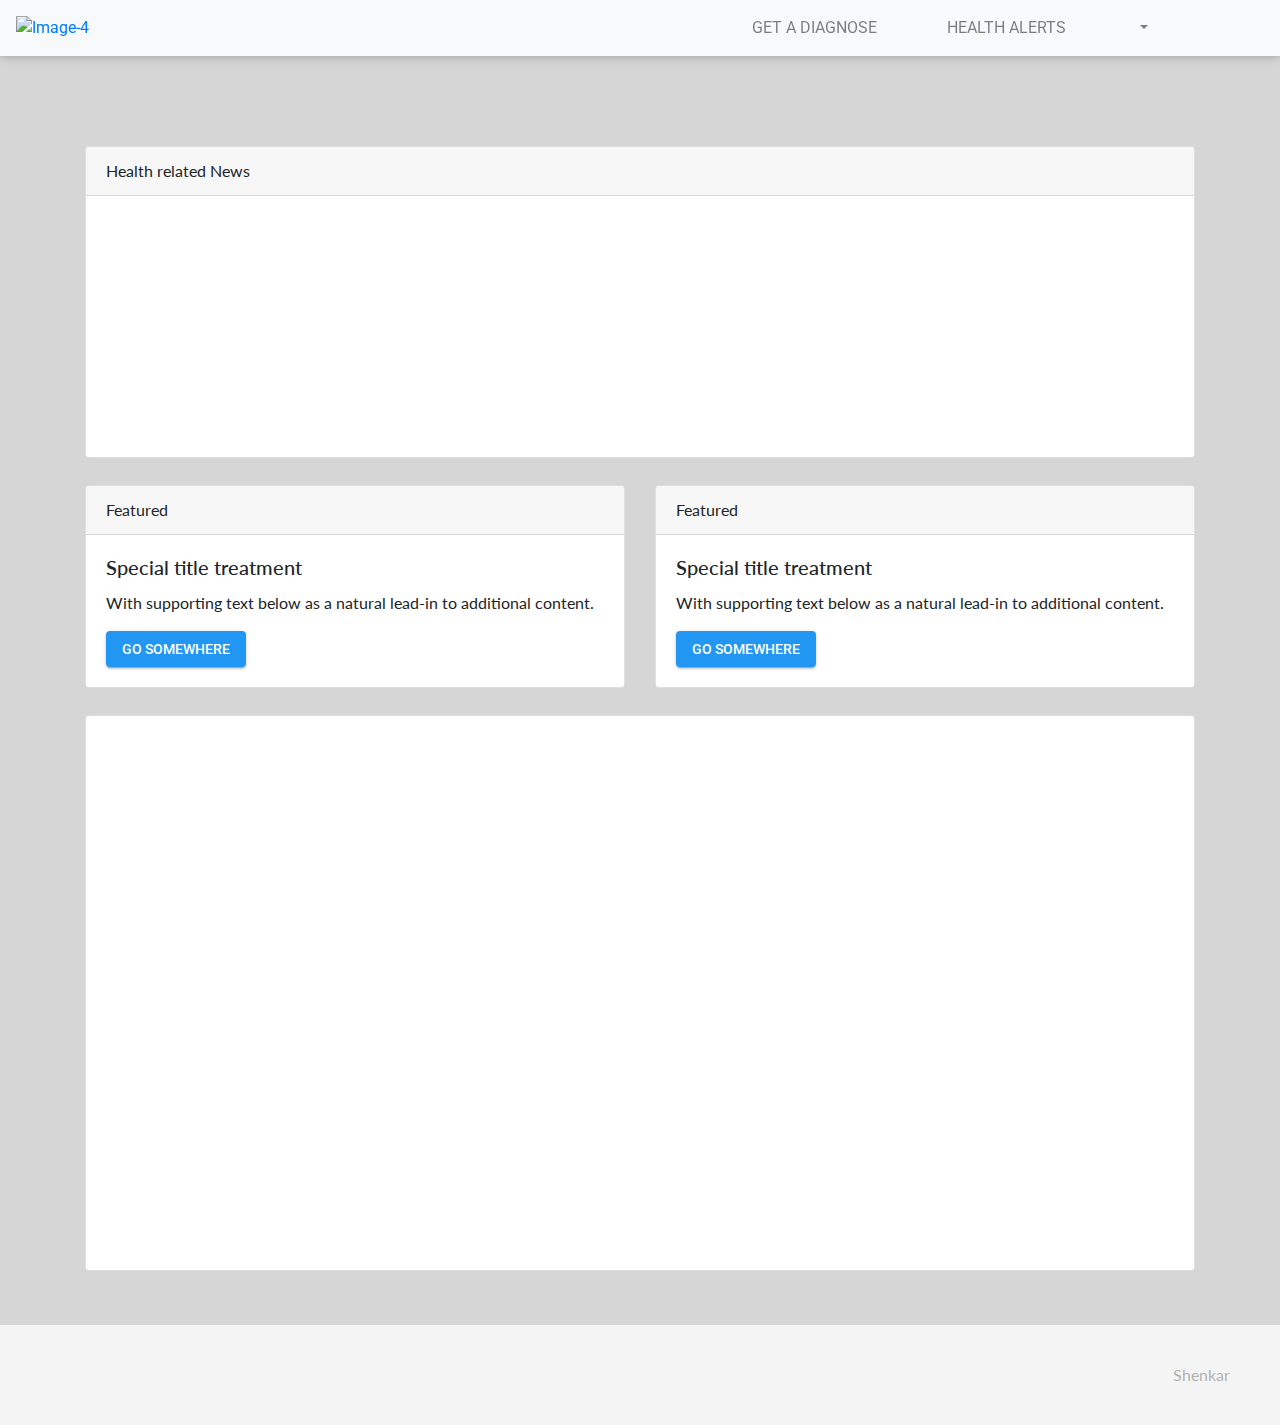
==== index.html @ 804afdef "graph" ====
<!doctype html>
<html lang="en">
  <head>
    <!-- Required meta tags -->
    <meta charset="utf-8">
    <meta name="viewport" content="width=device-width, initial-scale=1, shrink-to-fit=no">
    <!-- Bootstrap CSS -->
    <link rel="stylesheet" href="https://stackpath.bootstrapcdn.com/bootstrap/4.3.1/css/bootstrap.min.css" integrity="sha384-ggOyR0iXCbMQv3Xipma34MD+dH/1fQ784/j6cY/iJTQUOhcWr7x9JvoRxT2MZw1T" crossorigin="anonymous">
    <link href="https://fonts.googleapis.com/css?family=Lato|Roboto&display=swap" rel="stylesheet">
    <link rel="stylesheet" href="https://use.fontawesome.com/releases/v5.8.2/css/all.css" integrity="sha384-oS3vJWv+0UjzBfQzYUhtDYW+Pj2yciDJxpsK1OYPAYjqT085Qq/1cq5FLXAZQ7Ay" crossorigin="anonymous">
    <link rel="stylesheet" href="includes/css/style.css">
    <link rel="icon" href="includes/images/favicon.ico" type="image/x-icon">
    <title>Robodoc</title>
  </head>
  <body>
    <!-- Navbar Start-->
    <nav class="navbar  sticky-top navbar-expand-lg navbar-light bg-light">
      <a href="index.html"><img src="https://i.ibb.co/mqFRGhx/Image-4.png" alt="Image-4" border="0"></a>
      <button class="navbar-toggler" type="button" data-toggle="collapse" data-target="#navbarNavDropdown" aria-controls="navbarNavDropdown" aria-expanded="false" aria-label="Toggle navigation">
      <span class="navbar-toggler-icon"></span>
      </button>
      <div class="collapse navbar-collapse flex-row-reverse" id="navbarNavDropdown">
        <ul class="navbar-nav">
          <li class="nav-item active">
            <a class="nav-link" href="#"><i class="fas fa-home"></i></a>
          </li>
          <li class="nav-item">
            <a class="nav-link" href="#">GET A DIAGNOSE</a>
          </li>
          <li class="nav-item">
            <a class="nav-link" href="#">HEALTH ALERTS</a>
          </li>
          <li class="nav-item dropdown">
            <a class="nav-link dropdown-toggle" href="#" id="navbarDropdownMenuLink" role="button" data-toggle="dropdown" aria-haspopup="true" aria-expanded="false">
              <i class="far fa-user"></i>
            </a>
            <div class="dropdown-menu" aria-labelledby="navbarDropdownMenuLink">
              <a class="dropdown-item" href="#">Action</a>
              <a class="dropdown-item" href="#">Another action</a>
              <a class="dropdown-item" href="#">Something else here</a>
            </div>
          </li>
        </ul>
      </div>
    </nav>
    <!-- Navbar End-->
    <section id="dashboard">
      <div class="container dash-container">
        <div class="row dash-row">
          <div class="col">
            <div class="card">
              <div class="card-header">
                Health related News
              </div>
              <div class="card-body text-center">
                <iframe src="https://www.npr.org/player/embed/724468630/725139755" width="100%" height="215" frameborder="0" scrolling="no" title="NPR embedded audio player"></iframe>
              </div>
            </div>
          </div>
        </div>
        <div class="row dash-row">
          <div class="col">
            <div class="card">
              <div class="card-header">
                Featured
              </div>
              <div class="card-body">
                <h5 class="card-title">Special title treatment</h5>
                <p class="card-text">With supporting text below as a natural lead-in to additional content.</p>
                <a href="#" class="pure-material-button-contained">Go somewhere</a>
              </div>
            </div>
          </div>
          <div class="col">
            <div class="card">
              <div class="card-header">
                Featured
              </div>
              <div class="card-body">
                <h5 class="card-title">Special title treatment</h5>
                <p class="card-text">With supporting text below as a natural lead-in to additional content.</p>
                <a href="#" class="pure-material-button-contained">Go somewhere</a>
              </div>
            </div>
          </div>
        </div>
        <div class="row dash-row">
          <div class="col">
            <div class="card">
              <canvas id="myChart"></canvas>
<!--               <div class="card-header">
                Featured
              </div>
              <div class="card-body">
                <h5 class="card-title">Special title treatment</h5>
                <p class="card-text">With supporting text below as a natural lead-in to additional content.</p>
                <a href="#" class="pure-material-button-contained">Go somewhere</a>
              </div> -->
            </div>
          </div>
        </div>
      </div>
      <div class="footer">
        <div class="footer-links">
          <a href="#"><i class="fab fa-github"></i></a>
          <a href="#"><i class="fab fa-instagram"></i></a>
          <a href="#"><i class="fab fa-facebook"></i></a>
          <a href="#"><i class="fab fa-twitter"></i></a>
          <a href="#"><i class="fab fa-linkedin"></i></a>
        </div>
        <div class="footer-copyright">
          <i class="fas fa-heart"></i> Shenkar
        </div>
      </div>
    </section>
    <!-- Optional JavaScript -->
    <!-- jQuery first, then Popper.js, then Bootstrap JS -->
<script src="https://cdn.jsdelivr.net/npm/chart.js@2.8.0/dist/Chart.min.js" integrity="sha256-Uv9BNBucvCPipKQ2NS9wYpJmi8DTOEfTA/nH2aoJALw=" crossorigin="anonymous"></script>
    <script src="https://code.jquery.com/jquery-3.3.1.slim.min.js" integrity="sha384-q8i/X+965DzO0rT7abK41JStQIAqVgRVzpbzo5smXKp4YfRvH+8abtTE1Pi6jizo" crossorigin="anonymous"></script>
    <script src="https://cdnjs.cloudflare.com/ajax/libs/popper.js/1.14.7/umd/popper.min.js" integrity="sha384-UO2eT0CpHqdSJQ6hJty5KVphtPhzWj9WO1clHTMGa3JDZwrnQq4sF86dIHNDz0W1" crossorigin="anonymous"></script>
    <script src="https://stackpath.bootstrapcdn.com/bootstrap/4.3.1/js/bootstrap.min.js" integrity="sha384-JjSmVgyd0p3pXB1rRibZUAYoIIy6OrQ6VrjIEaFf/nJGzIxFDsf4x0xIM+B07jRM" crossorigin="anonymous"></script>
    <script src="includes/js/main.js"></script>
  </body>
</html>
---- includes/css/style.css ----
* {
  margin: 0;
}

body {
  background-color: #d6d6d6;
}

a {
  text-decoration: none !important;
}


/*Navbar CSS*/

nav {
  font-family: 'Roboto', sans-serif;
  background-color: #FCFCFC;
  box-shadow: 0px 0px 10px 0px rgba(150,150,150,1);
}

#navbarNavDropdown {
  padding-right: 12vh;
}

.navbar-nav li {
  padding-left: 6vh;
}

#dashboard {
  margin-top: 10vh;
  font-family: 'Lato', sans-serif;
}

.dash-row {
  margin-top: 3vh;
}

.dash-container {
  margin-bottom: 6vh;
}


/*footer*/

.footer {
  background: #F4F4F4;
  display: flex;
  align-items: center;
  justify-content: space-between;
  height: 100px;
  padding: 0px 50px;
  color: rgba(0,0,0,0.3);
}
.footer-links {
  display: flex;
  align-items: center;
}
.footer-links a {
  color: black;
  opacity: 0.15;
  font-size: 24px;
  padding: 0px 10px;
}
.footer-links a:hover {
  opacity: 1;
}
.footer .fa-heart {
  color: #D23333;
}

/*pure-btn*/

.pure-material-button-contained {
    position: relative;
    display: inline-block;
    box-sizing: border-box;
    border: none;
    border-radius: 4px;
    padding: 0 16px;
    min-width: 64px;
    height: 36px;
    vertical-align: middle;
    text-align: center;
    text-overflow: ellipsis;
    text-transform: uppercase;
    color: rgb(var(--pure-material-onprimary-rgb, 255, 255, 255));
    background-color: rgb(var(--pure-material-primary-rgb, 33, 150, 243));
    box-shadow: 0 3px 1px -2px rgba(0, 0, 0, 0.2), 0 2px 2px 0 rgba(0, 0, 0, 0.14), 0 1px 5px 0 rgba(0, 0, 0, 0.12);
    font-family: var(--pure-material-font, "Roboto", "Segoe UI", BlinkMacSystemFont, system-ui, -apple-system);
    font-size: 14px;
    font-weight: 500;
    line-height: 36px;
    overflow: hidden;
    outline: none;
    cursor: pointer;
    transition: box-shadow 0.2s;
}

.pure-material-button-contained::-moz-focus-inner {
    border: none;
}

/* Overlay */
.pure-material-button-contained::before {
    content: "";
    position: absolute;
    top: 0;
    bottom: 0;
    left: 0;
    right: 0;
    background-color: rgb(var(--pure-material-onprimary-rgb, 255, 255, 255));
    opacity: 0;
    transition: opacity 0.2s;
}

/* Ripple */
.pure-material-button-contained::after {
    content: "";
    position: absolute;
    left: 50%;
    top: 50%;
    border-radius: 50%;
    padding: 50%;
    width: 32px; /* Safari */
    height: 32px; /* Safari */
    background-color: rgb(var(--pure-material-onprimary-rgb, 255, 255, 255));
    opacity: 0;
    transform: translate(-50%, -50%) scale(1);
    transition: opacity 1s, transform 0.5s;
}

/* Hover, Focus */
.pure-material-button-contained:hover,
.pure-material-button-contained:focus {
    box-shadow: 0 2px 4px -1px rgba(0, 0, 0, 0.2), 0 4px 5px 0 rgba(0, 0, 0, 0.14), 0 1px 10px 0 rgba(0, 0, 0, 0.12);
}

.pure-material-button-contained:hover::before {
    opacity: 0.08;
}

.pure-material-button-contained:focus::before {
    opacity: 0.24;
}

.pure-material-button-contained:hover:focus::before {
    opacity: 0.3;
}

/* Active */
.pure-material-button-contained:active {
    box-shadow: 0 5px 5px -3px rgba(0, 0, 0, 0.2), 0 8px 10px 1px rgba(0, 0, 0, 0.14), 0 3px 14px 2px rgba(0, 0, 0, 0.12);
}

.pure-material-button-contained:active::after {
    opacity: 0.32;
    transform: translate(-50%, -50%) scale(0);
    transition: transform 0s;
}

/* Disabled */
.pure-material-button-contained:disabled {
    color: rgba(var(--pure-material-onsurface-rgb, 0, 0, 0), 0.38);
    background-color: rgba(var(--pure-material-onsurface-rgb, 0, 0, 0), 0.12);
    box-shadow: none;
    cursor: initial;
}

.pure-material-button-contained:disabled::before {
    opacity: 0;
}

.pure-material-button-contained:disabled::after {
    opacity: 0;
}
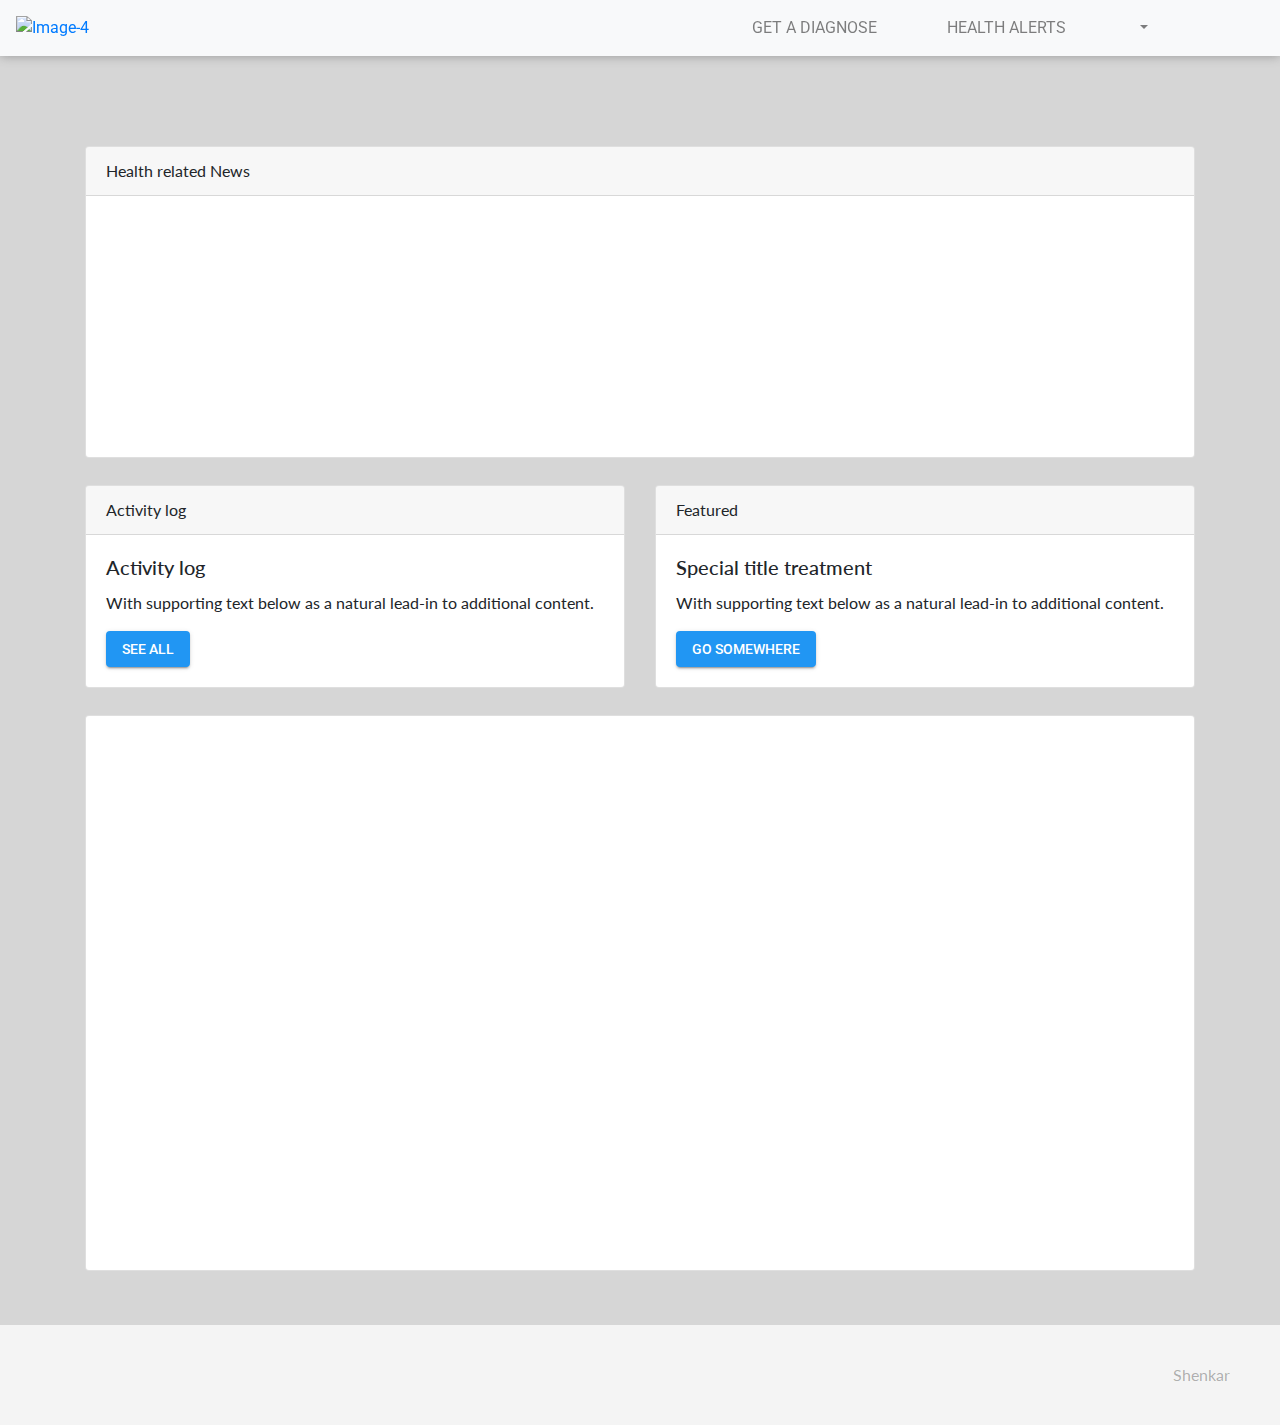
==== commit c1a67822: "graph" ====
--- a/index.html
+++ b/index.html
@@ -62,12 +62,12 @@
           <div class="col">
             <div class="card">
               <div class="card-header">
-                Featured
+                Activity log
               </div>
               <div class="card-body">
-                <h5 class="card-title">Special title treatment</h5>
+                <h5 class="card-title">Activity log</h5>
                 <p class="card-text">With supporting text below as a natural lead-in to additional content.</p>
-                <a href="#" class="pure-material-button-contained">Go somewhere</a>
+                <a href="#" class="pure-material-button-contained">See All</a>
               </div>
             </div>
           </div>
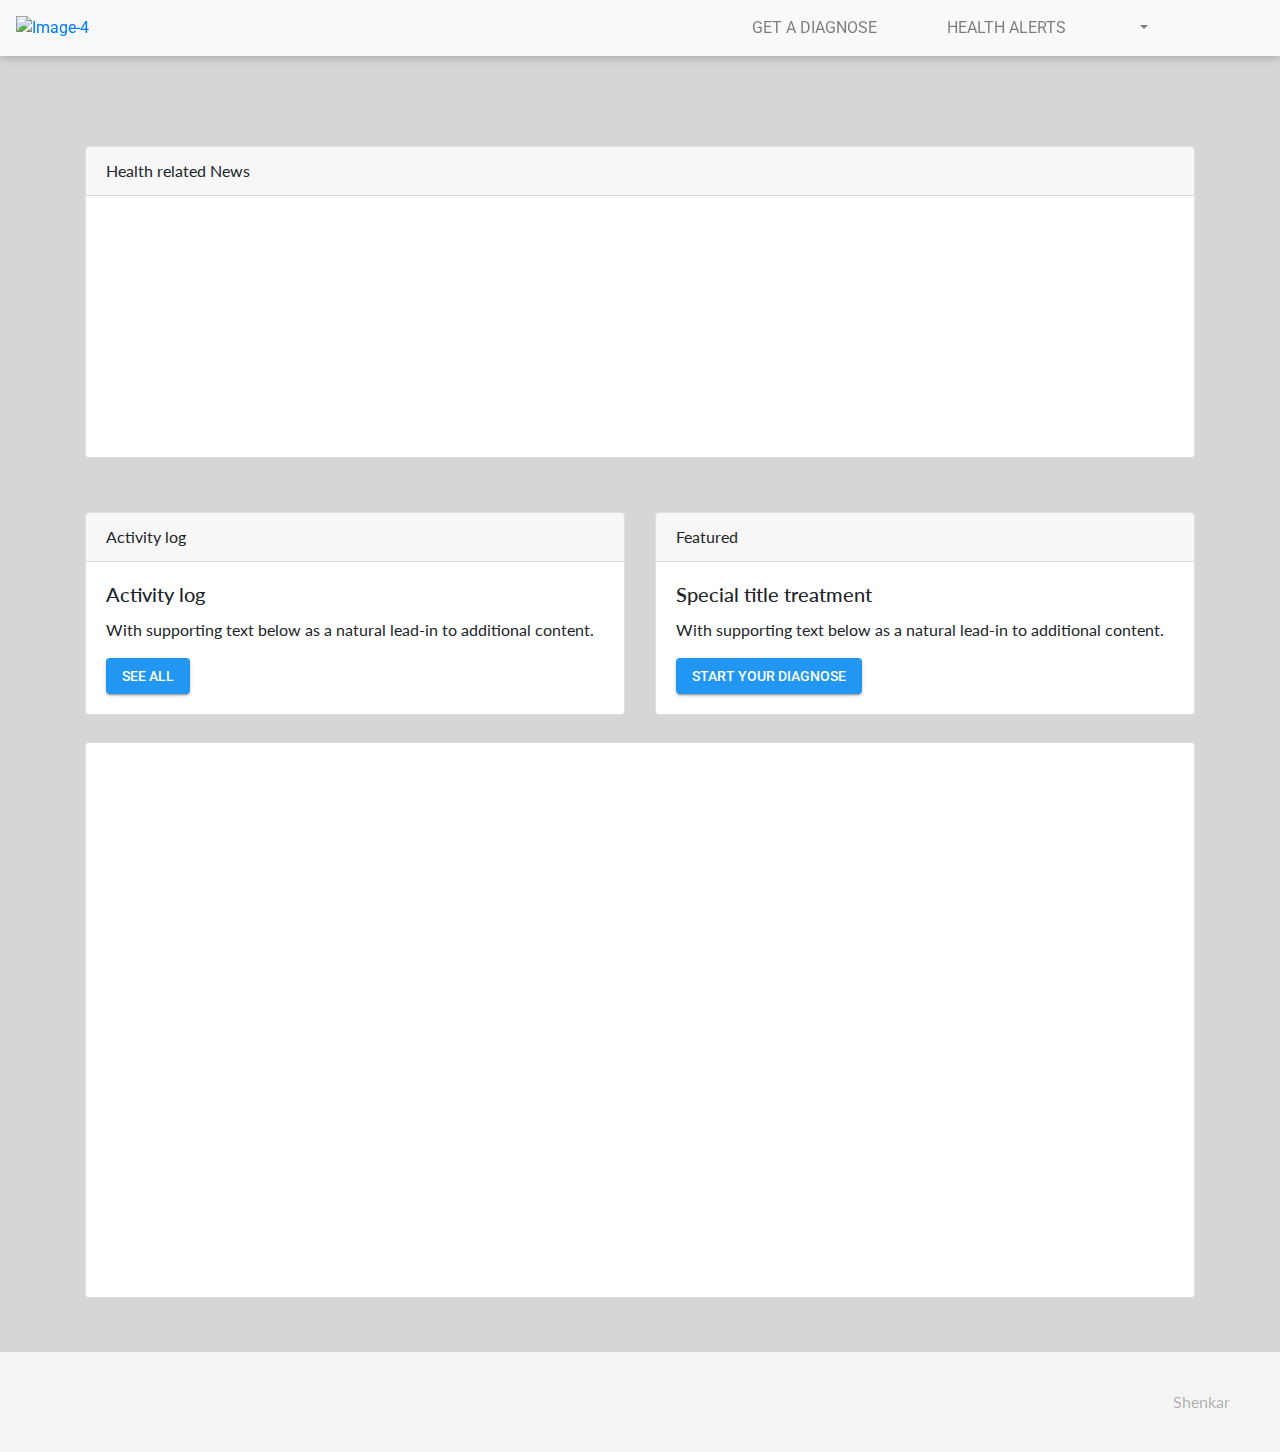
==== commit b48e8c9a: "merging" ====
--- a/index.html
+++ b/index.html
@@ -22,10 +22,10 @@
       <div class="collapse navbar-collapse flex-row-reverse" id="navbarNavDropdown">
         <ul class="navbar-nav">
           <li class="nav-item active">
-            <a class="nav-link" href="#"><i class="fas fa-home"></i></a>
+            <a class="nav-link" href="index.html"><i class="fas fa-home"></i></a>
           </li>
           <li class="nav-item">
-            <a class="nav-link" href="#">GET A DIAGNOSE</a>
+            <a class="nav-link" href="diagnose_form.html">GET A DIAGNOSE</a>
           </li>
           <li class="nav-item">
             <a class="nav-link" href="#">HEALTH ALERTS</a>
@@ -35,7 +35,7 @@
               <i class="far fa-user"></i>
             </a>
             <div class="dropdown-menu" aria-labelledby="navbarDropdownMenuLink">
-              <a class="dropdown-item" href="#">Action</a>
+              <a class="dropdown-item" data-toggle="modal" data-target="#modal-login">Login</a>
               <a class="dropdown-item" href="#">Another action</a>
               <a class="dropdown-item" href="#">Something else here</a>
             </div>
@@ -59,7 +59,7 @@
           </div>
         </div>
         <div class="row dash-row">
-          <div class="col">
+          <div class="col-md-6 col-sm-12 side-box">
             <div class="card">
               <div class="card-header">
                 Activity log
@@ -71,7 +71,7 @@
               </div>
             </div>
           </div>
-          <div class="col">
+          <div class="col-md-6 col-sm-12 side-box">
             <div class="card">
               <div class="card-header">
                 Featured
@@ -79,7 +79,7 @@
               <div class="card-body">
                 <h5 class="card-title">Special title treatment</h5>
                 <p class="card-text">With supporting text below as a natural lead-in to additional content.</p>
-                <a href="#" class="pure-material-button-contained">Go somewhere</a>
+                <a href="diagnose_form.html" class="pure-material-button-contained">Start your Diagnose</a>
               </div>
             </div>
           </div>
@@ -88,7 +88,7 @@
           <div class="col">
             <div class="card">
               <canvas id="myChart"></canvas>
-<!--               <div class="card-header">
+              <!--               <div class="card-header">
                 Featured
               </div>
               <div class="card-body">
@@ -113,9 +113,36 @@
         </div>
       </div>
     </section>
+    <!-- Modal -->
+    <div class="modal fade" id="modal-login" tabindex="-1" role="dialog" aria-labelledby="exampleModalCenterTitle" aria-hidden="true">
+      <div class="modal-dialog modal-dialog-centered" role="document">
+        <div class="modal-content">
+          <div class="modal-header">
+            <h5 class="modal-title" id="exampleModalCenterTitle">Login</h5>
+            <button type="button" class="close" data-dismiss="modal" aria-label="Close">
+            <span aria-hidden="true">&times;</span>
+            </button>
+          </div>
+          <div class="modal-body">
+            <form>
+              <div class="form-group">
+                <label for="exampleInputEmail1">Email address</label>
+                <input type="email" class="form-control" id="exampleInputEmail1" aria-describedby="emailHelp" placeholder="Enter email">
+              </div>
+              <div class="form-group">
+                <label for="exampleInputPassword1">Password</label>
+                <input type="password" class="form-control" id="exampleInputPassword1" placeholder="Password">
+              </div>
+              <button type="submit" class="pure-material-button-contained">Login</button>
+              <a href="sign_up.html">Sign-up</a>
+            </form>
+          </div>
+        </div>
+      </div>
+    </div>
     <!-- Optional JavaScript -->
     <!-- jQuery first, then Popper.js, then Bootstrap JS -->
-<script src="https://cdn.jsdelivr.net/npm/chart.js@2.8.0/dist/Chart.min.js" integrity="sha256-Uv9BNBucvCPipKQ2NS9wYpJmi8DTOEfTA/nH2aoJALw=" crossorigin="anonymous"></script>
+    <script src="https://cdn.jsdelivr.net/npm/chart.js@2.8.0/dist/Chart.min.js" integrity="sha256-Uv9BNBucvCPipKQ2NS9wYpJmi8DTOEfTA/nH2aoJALw=" crossorigin="anonymous"></script>
     <script src="https://code.jquery.com/jquery-3.3.1.slim.min.js" integrity="sha384-q8i/X+965DzO0rT7abK41JStQIAqVgRVzpbzo5smXKp4YfRvH+8abtTE1Pi6jizo" crossorigin="anonymous"></script>
     <script src="https://cdnjs.cloudflare.com/ajax/libs/popper.js/1.14.7/umd/popper.min.js" integrity="sha384-UO2eT0CpHqdSJQ6hJty5KVphtPhzWj9WO1clHTMGa3JDZwrnQq4sF86dIHNDz0W1" crossorigin="anonymous"></script>
     <script src="https://stackpath.bootstrapcdn.com/bootstrap/4.3.1/js/bootstrap.min.js" integrity="sha384-JjSmVgyd0p3pXB1rRibZUAYoIIy6OrQ6VrjIEaFf/nJGzIxFDsf4x0xIM+B07jRM" crossorigin="anonymous"></script>
--- a/includes/css/style.css
+++ b/includes/css/style.css
@@ -36,10 +36,18 @@
   margin-top: 3vh;
 }
 
+.side-box {
+  margin-top: 3vh;
+}
+
 .dash-container {
   margin-bottom: 6vh;
 }
 
+#diagnose-form {
+  margin-top: 10vh;
+  font-family: 'Lato', sans-serif;
+}
 
 /*footer*/
 
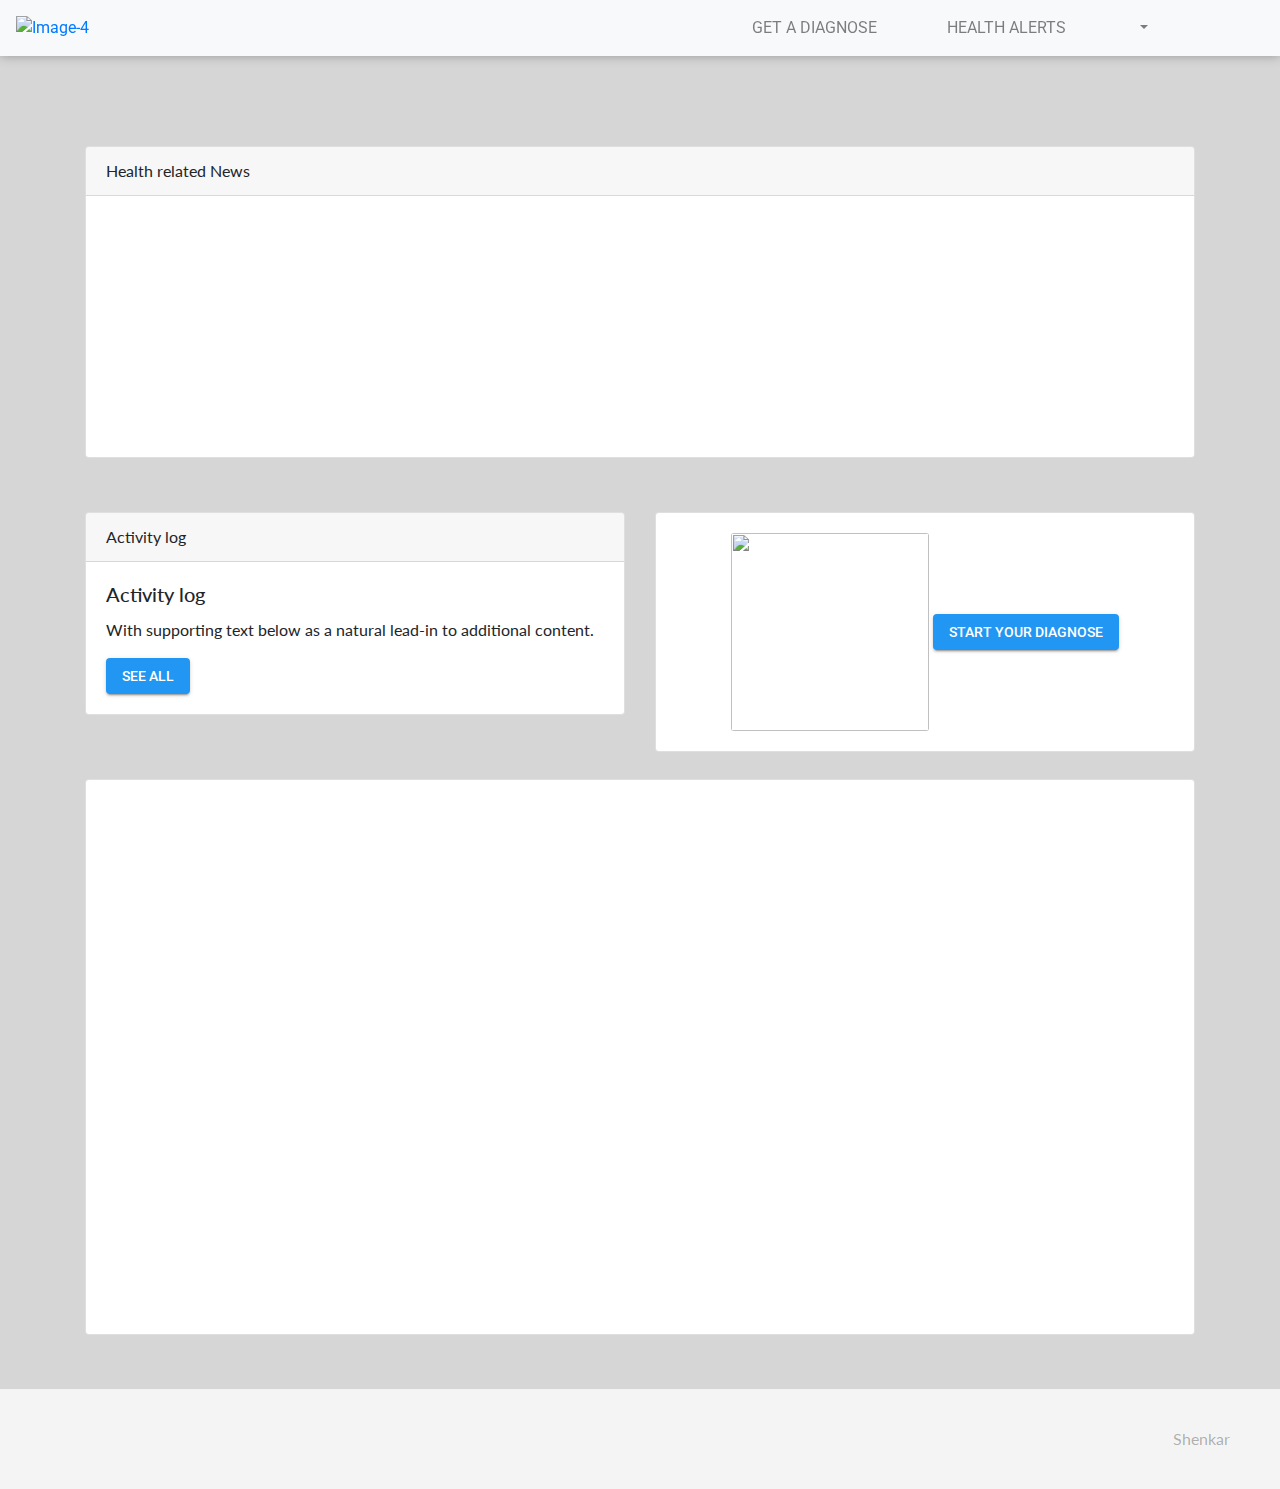
==== commit a92100e5: "debug" ====
--- a/index.html
+++ b/index.html
@@ -28,7 +28,7 @@
             <a class="nav-link" href="diagnose_form.html">GET A DIAGNOSE</a>
           </li>
           <li class="nav-item">
-            <a class="nav-link" href="#">HEALTH ALERTS</a>
+            <a class="nav-link" href="health_alert.html">HEALTH ALERTS</a>
           </li>
           <li class="nav-item dropdown">
             <a class="nav-link dropdown-toggle" href="#" id="navbarDropdownMenuLink" role="button" data-toggle="dropdown" aria-haspopup="true" aria-expanded="false">
@@ -36,8 +36,7 @@
             </a>
             <div class="dropdown-menu" aria-labelledby="navbarDropdownMenuLink">
               <a class="dropdown-item" data-toggle="modal" data-target="#modal-login">Login</a>
-              <a class="dropdown-item" href="#">Another action</a>
-              <a class="dropdown-item" href="#">Something else here</a>
+              <a class="dropdown-item" href="sign_up.html">Sign Up</a>
             </div>
           </li>
         </ul>
@@ -73,12 +72,8 @@
           </div>
           <div class="col-md-6 col-sm-12 side-box">
             <div class="card">
-              <div class="card-header">
-                Featured
-              </div>
-              <div class="card-body">
-                <h5 class="card-title">Special title treatment</h5>
-                <p class="card-text">With supporting text below as a natural lead-in to additional content.</p>
+              <div class="card-body card-logo">
+                <img src='https://i.ibb.co/kXhT79B/Image-9-1.png' class='card-img index-img'>
                 <a href="diagnose_form.html" class="pure-material-button-contained">Start your Diagnose</a>
               </div>
             </div>
--- a/includes/css/style.css
+++ b/includes/css/style.css
@@ -8,6 +8,19 @@
 
 a {
   text-decoration: none !important;
+}
+
+.title-ha {
+  padding: 6vh;
+}
+
+.card-logo{
+  text-align: center;
+}
+
+.index-img {
+  height: 22vh;
+  width: 22vh;
 }
 
 
@@ -19,6 +32,10 @@
   box-shadow: 0px 0px 10px 0px rgba(150,150,150,1);
 }
 
+main {
+  font-family: 'Lato', sans-serif;
+}
+
 #navbarNavDropdown {
   padding-right: 12vh;
 }
@@ -46,7 +63,21 @@
 
 #diagnose-form {
   margin-top: 10vh;
-  font-family: 'Lato', sans-serif;
+  margin-bottom: 6vh;
+}
+
+#diagnose-result{
+  margin-top: 10vh;
+  margin-bottom: 6vh;
+}
+
+#diagnose-result .card{
+  margin-bottom: 3vh;
+}
+}
+
+.symptoms {
+  font-style: 14px;
 }
 
 /*footer*/
@@ -57,8 +88,10 @@
   align-items: center;
   justify-content: space-between;
   height: 100px;
+  width: 100%;
   padding: 0px 50px;
   color: rgba(0,0,0,0.3);
+
 }
 .footer-links {
   display: flex;
@@ -75,6 +108,11 @@
 }
 .footer .fa-heart {
   color: #D23333;
+}
+
+.card-desease {
+  margin-top: 20vh;
+  margin-bottom: 20vh;
 }
 
 /*pure-btn*/
@@ -182,3 +220,5 @@
 .pure-material-button-contained:disabled::after {
     opacity: 0;
 }
+
+
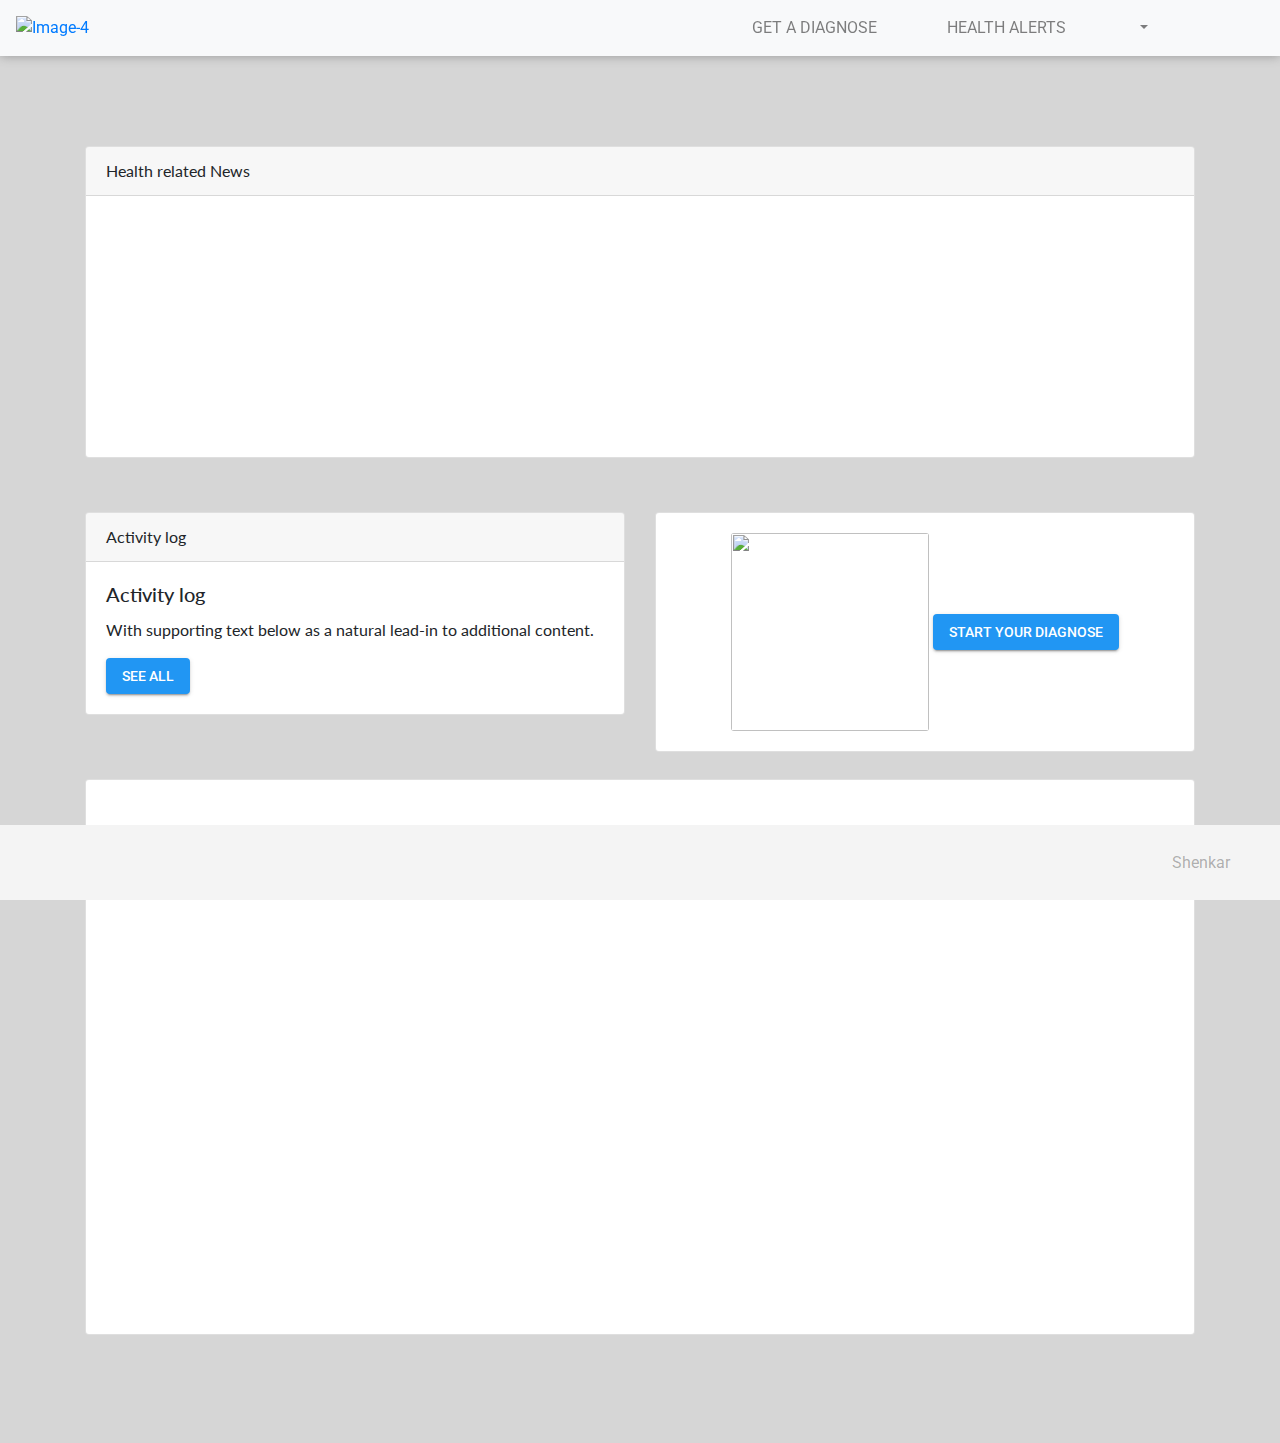
==== commit c47447b8: "add links" ====
--- a/index.html
+++ b/index.html
@@ -43,6 +43,7 @@
       </div>
     </nav>
     <!-- Navbar End-->
+    <main>
     <section id="dashboard">
       <div class="container dash-container">
         <div class="row dash-row">
@@ -95,6 +96,8 @@
           </div>
         </div>
       </div>
+      </main>
+    </section>
       <div class="footer">
         <div class="footer-links">
           <a href="#"><i class="fab fa-github"></i></a>
@@ -107,7 +110,6 @@
           <i class="fas fa-heart"></i> Shenkar
         </div>
       </div>
-    </section>
     <!-- Modal -->
     <div class="modal fade" id="modal-login" tabindex="-1" role="dialog" aria-labelledby="exampleModalCenterTitle" aria-hidden="true">
       <div class="modal-dialog modal-dialog-centered" role="document">
--- a/includes/css/style.css
+++ b/includes/css/style.css
@@ -58,22 +58,25 @@
 }
 
 .dash-container {
-  margin-bottom: 6vh;
+  margin-bottom: 12vh;
 }
 
 #diagnose-form {
   margin-top: 10vh;
-  margin-bottom: 6vh;
+  margin-bottom: 12vh;
 }
 
 #diagnose-result{
   margin-top: 10vh;
-  margin-bottom: 6vh;
+  margin-bottom: 12vh;
 }
 
 #diagnose-result .card{
-  margin-bottom: 3vh;
-}
+  margin-bottom: 10vh;
+}
+
+.table {
+  margin-bottom: 12vh;
 }
 
 .symptoms {
@@ -87,10 +90,15 @@
   display: flex;
   align-items: center;
   justify-content: space-between;
-  height: 100px;
+  height: 75px;
   width: 100%;
   padding: 0px 50px;
   color: rgba(0,0,0,0.3);
+  position: fixed;
+  bottom: 0px;
+  left: 0px;
+  right: 0px;
+  margin-bottom: 0px;
 
 }
 .footer-links {
